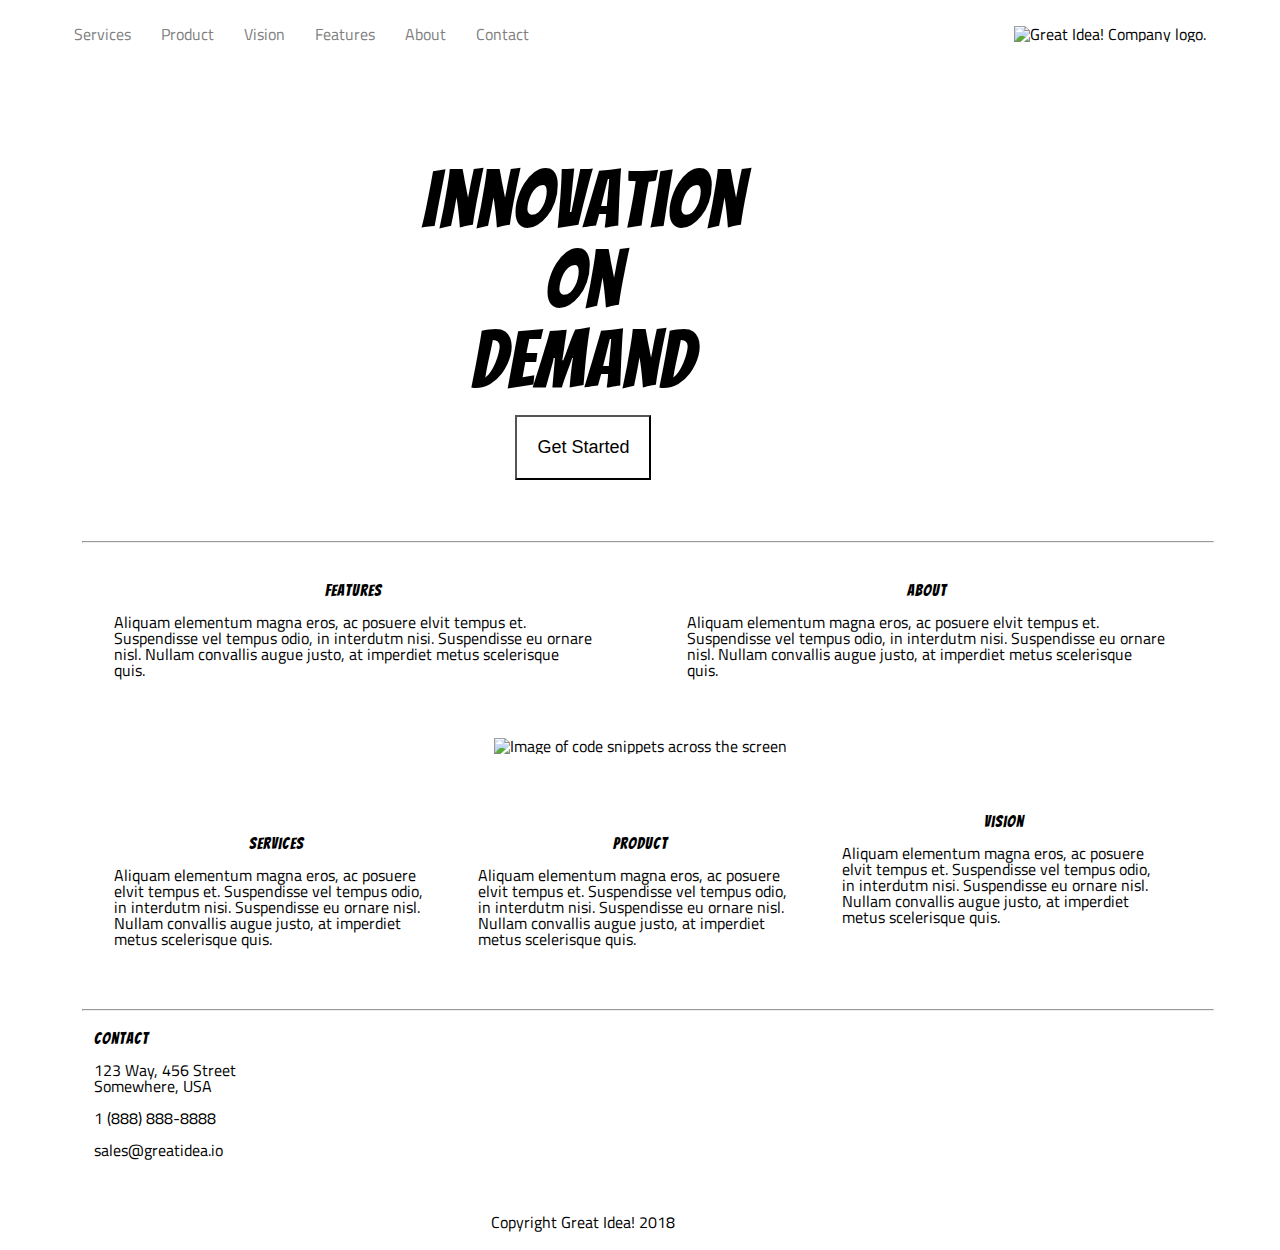
==== index.html @ 30eaf2d8 "mobile view completed" ====
<!DOCTYPE html>

<html lang="en">
  <head>
    <meta charset="utf-8" />

      <title>Great Idea!</title></br>
    <link
      href="https://fonts.googleapis.com/css?family=Bangers|Titillium+Web"
      rel="stylesheet"
    />
    <link rel="stylesheet" href=".\css\index.css" />

    <!--[if lt IE 9]>
      <script src="https://cdnjs.cloudflare.com/ajax/libs/html5shiv/3.7.3/html5shiv.js"></script>
    <![endif]-->
  </head>
  
  <header>
    <div class="head">
      <div class="head left">
        <div><a class="items" href="" >Services</a></div> 
        <div><a class="items" href="" >Product</a></div> 
        <div><a class="items" href="" >Vision</a></div> 
        <div><a class="items" href="" >Features</a></div> 
        <div><a class="items" href="" >About</a></div> 
        <div><a class="items" href="" >Contact</a></div> 
      </div>
      <div class="head right">
        <img class="logo" src="img/logo.png" alt="Great Idea! Company logo." /></br>
      </div>
  </div>
  </header>
  </br>
  
  <body class="container">
    <div class="top">
      <div class="top left">
        <h3>Innovation</br> On</br> Demand</br></h3>
        <button type="submit" class="button">Get Started</button>
      </div>
      <div class="top right"><img class="main" src="img/header-img.png" alt="Image of a code snippet." /></div>
    </div></br>
    <div class="hr"></div>

    <div class="info">
      <div class="info features">
        <h3>Features</h3> 
          Aliquam elementum magna eros, ac posuere elvit tempus et.
          Suspendisse vel tempus odio, in interdutm nisi. Suspendisse eu ornare nisl.
          Nullam convallis augue justo, at imperdiet metus scelerisque quis.
        </div>
      <div class="info about">
        <h3>About</h3>
          Aliquam elementum magna eros, ac posuere elvit tempus et. Suspendisse vel
          tempus odio, in interdutm nisi. Suspendisse eu ornare nisl. Nullam convallis
          augue justo, at imperdiet metus scelerisque quis.
      </div>
    </div>
    
    <div class="middleImg">
    <img
      class="middle-img"
      src="img/mid-page-accent.jpg"
      alt="Image of code snippets across the screen"
    />
    </div>

    <div class="info2">
        <div class="info2 services">
          <h3>Services</h3> 
          Aliquam elementum magna eros, ac posuere elvit tempus et.
          Suspendisse vel tempus odio, in interdutm nisi. Suspendisse eu ornare nisl.
          Nullam convallis augue justo, at imperdiet metus scelerisque quis.
          </div>
        <div class="info2 product">
          <h3>Product</h3>
          Aliquam elementum magna eros, ac posuere elvit tempus et. Suspendisse vel
          tempus odio, in interdutm nisi. Suspendisse eu ornare nisl. Nullam convallis
          augue justo, at imperdiet metus scelerisque quis.
        </div>
        <div class="info2 vision">
            <h3>Vision</h3>
            Aliquam elementum
            magna eros, ac posuere elvit tempus et. Suspendisse vel tempus odio, in
            interdutm nisi. Suspendisse eu ornare nisl. Nullam convallis augue justo, at
            imperdiet metus scelerisque quis.
          </div>
      </div>
      <div class="hr"></div>
      
  </body>

  <footer>
      <div class="address">
          <h3>Contact</h3>
        <address>  
          123 Way, 456 Street </br>
          Somewhere, USA </br> </br>
          1 (888) 888-8888 </br></br>
          sales@greatidea.io </br></br>
        </address>
      </div>
      
      <div class="copyright">
          Copyright Great Idea! 2018 </br>
      </div>
  </footer>
</html>
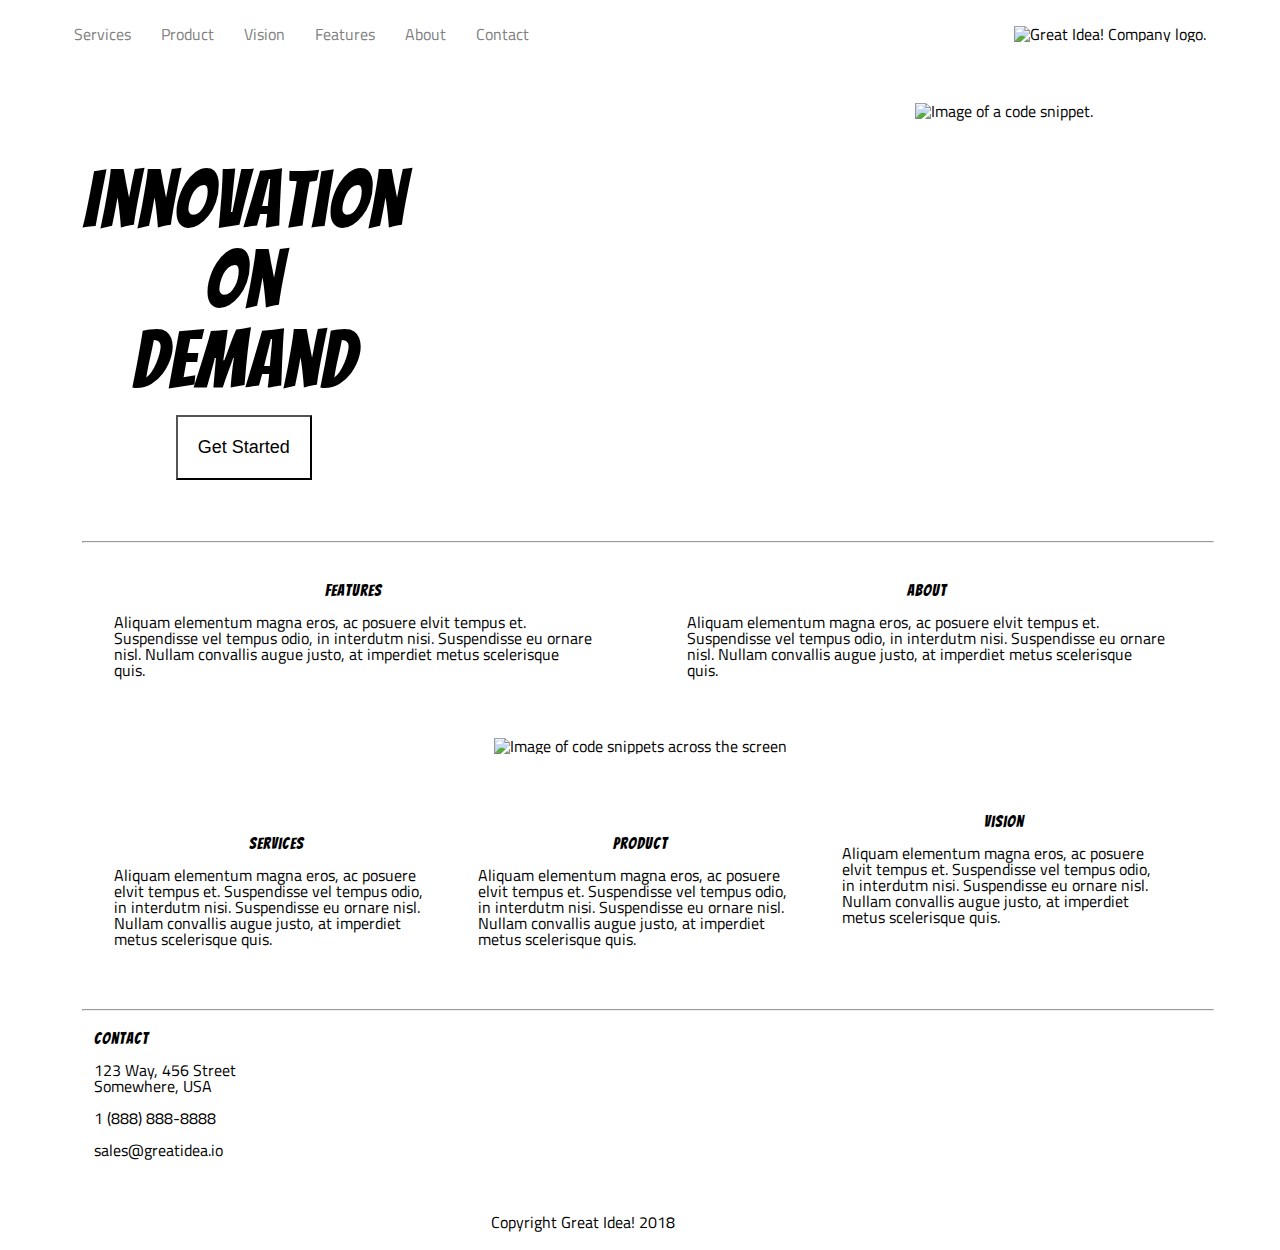
==== commit 8a043fb3: "tablet completed" ====
--- a/index.html
+++ b/index.html
@@ -19,7 +19,7 @@
   <header>
     <div class="head">
       <div class="head left">
-        <div><a class="items" href="" >Services</a></div> 
+        <div><a class="items" href="./services.html" >Services</a></div> 
         <div><a class="items" href="" >Product</a></div> 
         <div><a class="items" href="" >Vision</a></div> 
         <div><a class="items" href="" >Features</a></div> 
